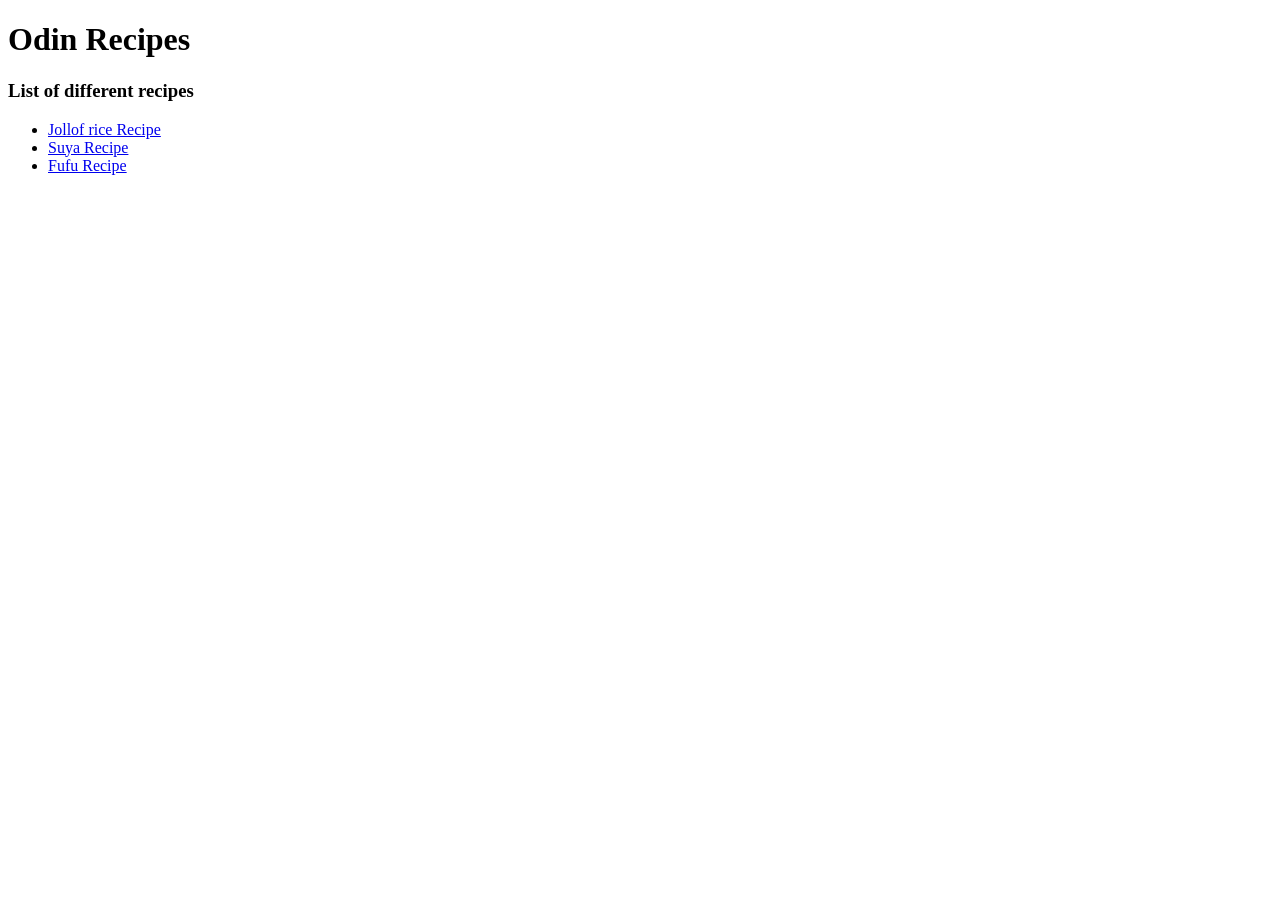
==== index.html @ bad3bca9 "Modified README.md, added other folders to project created an image directory, created a directory f" ====
<!DOCTYPE html>
<html lang="en">
    <head>
        <meta charset="UTF-8">
        <title>Recipe</title>
    </head>
    <body>
        <h1>Odin Recipes</h1>
        <h3>List of different recipes</h3>
        <ul>
          <li><a href="recipes/jollof.html" >Jollof rice Recipe</a></li>
          <li><a href="recipes/suya.html">Suya Recipe</a></li>
            <li><a href="recipes/fufu.html">Fufu Recipe</a></li>
        </ul>
      

    </body>



</html>
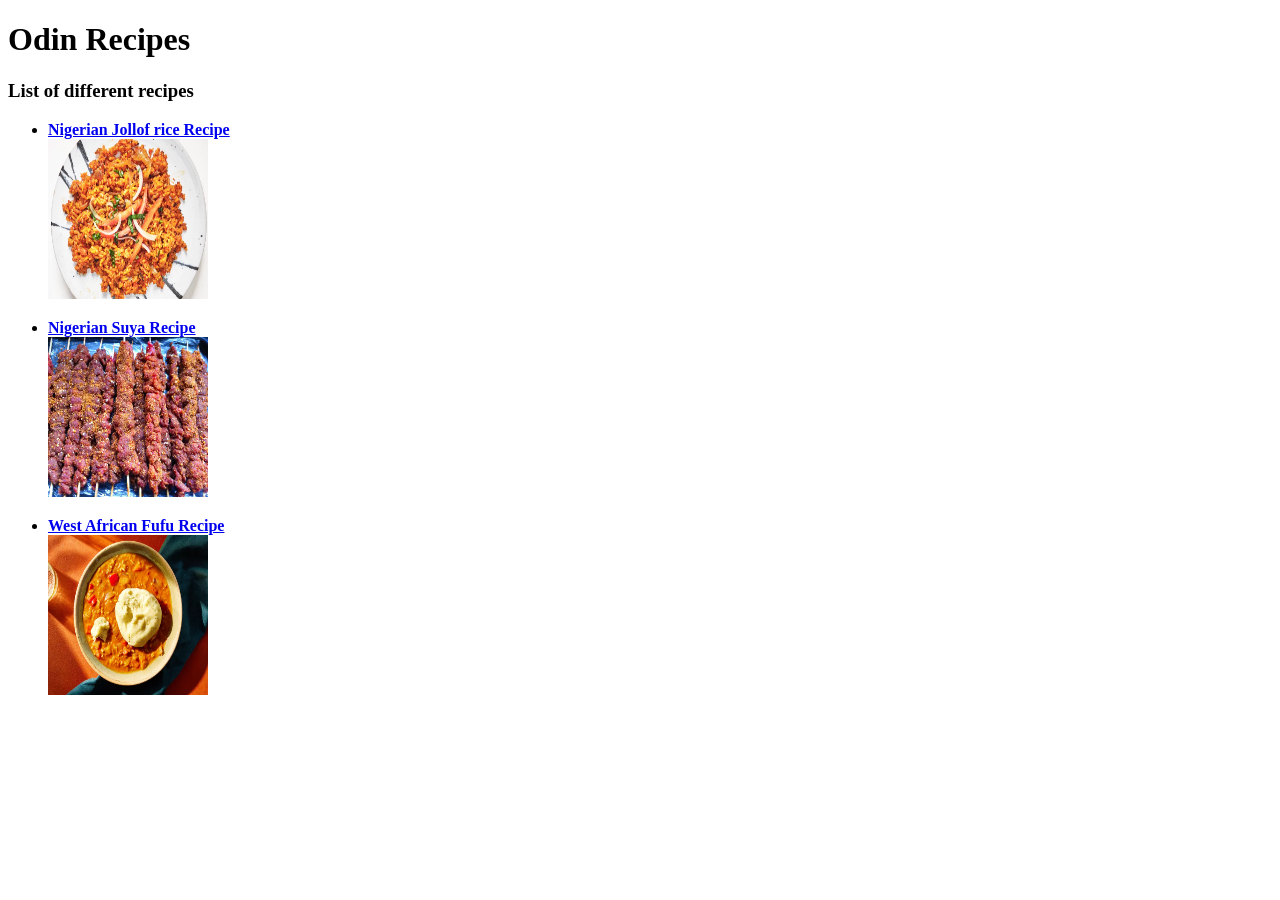
==== commit 65a4dd9a: "modified index.html and remodified README.md Added images to the index.html file to a make links to " ====
--- a/index.html
+++ b/index.html
@@ -8,9 +8,16 @@
         <h1>Odin Recipes</h1>
         <h3>List of different recipes</h3>
         <ul>
-          <li><a href="recipes/jollof.html" >Jollof rice Recipe</a></li>
-          <li><a href="recipes/suya.html">Suya Recipe</a></li>
-            <li><a href="recipes/fufu.html">Fufu Recipe</a></li>
+          <li><a href="recipes/jollof.html" ><strong>Nigerian Jollof rice Recipe</strong></a></li>
+              <img src="images/jollof.jpg" alt="jollof rice image" height="160" width="160">
+              <p></p>
+
+          <li><a href="recipes/suya.html"><strong>Nigerian Suya Recipe</strong></a></li>
+              <img src="images/suya.jpg" alt="suya image" height="160" width="160"><br>
+              <p></p>
+
+            <li><a href="recipes/fufu.html"><strong>West African Fufu Recipe</strong></a></li>
+               <img src="images/fufu.jpg" alt="fufu image" height="160" width="160">
         </ul>
       
 
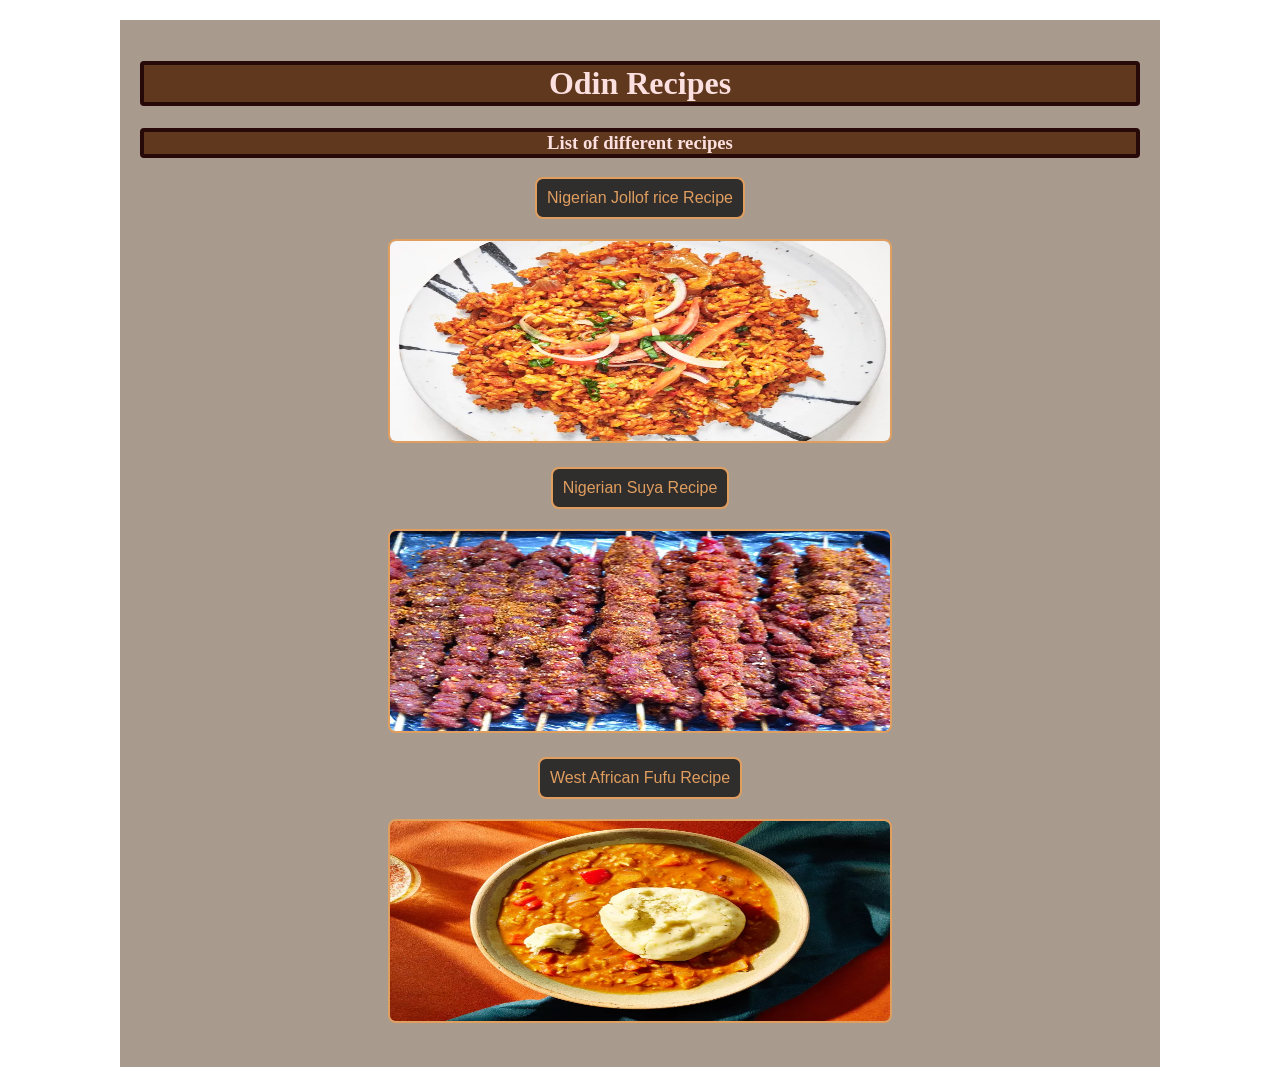
==== commit 8dfc8724: "added some styles to the webpage" ====
--- a/index.html
+++ b/index.html
@@ -3,26 +3,32 @@
     <head>
         <meta charset="UTF-8">
         <title>Recipe</title>
+        <link rel="stylesheet" href="style.css">
     </head>
+    <div class="full-page">
     <body>
-        <h1>Odin Recipes</h1>
-        <h3>List of different recipes</h3>
-        <ul>
-          <li><a href="recipes/jollof.html" ><strong>Nigerian Jollof rice Recipe</strong></a></li>
-              <img src="images/jollof.jpg" alt="jollof rice image" height="160" width="160">
-              <p></p>
+      <div> <h1 class="topics">Odin Recipes</h1>
+        <h3 class="topics">List of different recipes</h3>
+     </div>
 
-          <li><a href="recipes/suya.html"><strong>Nigerian Suya Recipe</strong></a></li>
-              <img src="images/suya.jpg" alt="suya image" height="160" width="160"><br>
-              <p></p>
+    
+         <div class="food"><a href="recipes/jollof.html" ><strong><button>Nigerian Jollof rice Recipe</button></strong></a></div>
+              <div><img src="images/jollof.jpg" alt="jollof rice image" height="200" width="500"></div>
+              
 
-            <li><a href="recipes/fufu.html"><strong>West African Fufu Recipe</strong></a></li>
-               <img src="images/fufu.jpg" alt="fufu image" height="160" width="160">
-        </ul>
-      
+
+          <div><a href="recipes/suya.html"><strong><button>Nigerian Suya Recipe</button></strong></a></div>
+              <div><img src="images/suya.jpg" alt="suya image" height="200" width="500"></div>
+            
+           
+
+           <div><a href="recipes/fufu.html"><strong><button>West African Fufu Recipe</button></strong></a></div>
+               <div><img src="images/fufu.jpg" alt="fufu image" height="200" width="500"></div>
+       
+        
 
     </body>
-
+         </div>
 
 
 </html>
--- a/style.css
+++ b/style.css
@@ -0,0 +1,37 @@
+/* css style */
+.full-page {
+  width: 1000px;
+  margin: 20px auto;
+  padding: 20px;
+  background-color: rgb(168, 155, 142);
+  text-align: center;
+  
+}
+ 
+
+  .topics {
+    text-align: center;
+    color: rgb(252, 223, 223);
+    border-radius: 4px;
+    border: 4px solid  rgb(39, 9, 9);
+    background-color: rgb(95, 56, 30);
+    
+  }
+  
+  button{
+    background-color: rgb(48, 45, 45);
+    color: rgb(224, 158, 95);
+    border-radius: 8px;
+    border: 2px solid rgb(224, 158, 95);
+    padding: 10px;
+    margin-bottom: 20px;
+    font-size: 16px;
+    cursor: pointer;
+    
+  }
+
+  img{
+    border-radius: 8px;
+    border: 2px solid rgb(224, 158, 95);
+    margin-bottom: 20px;
+  }
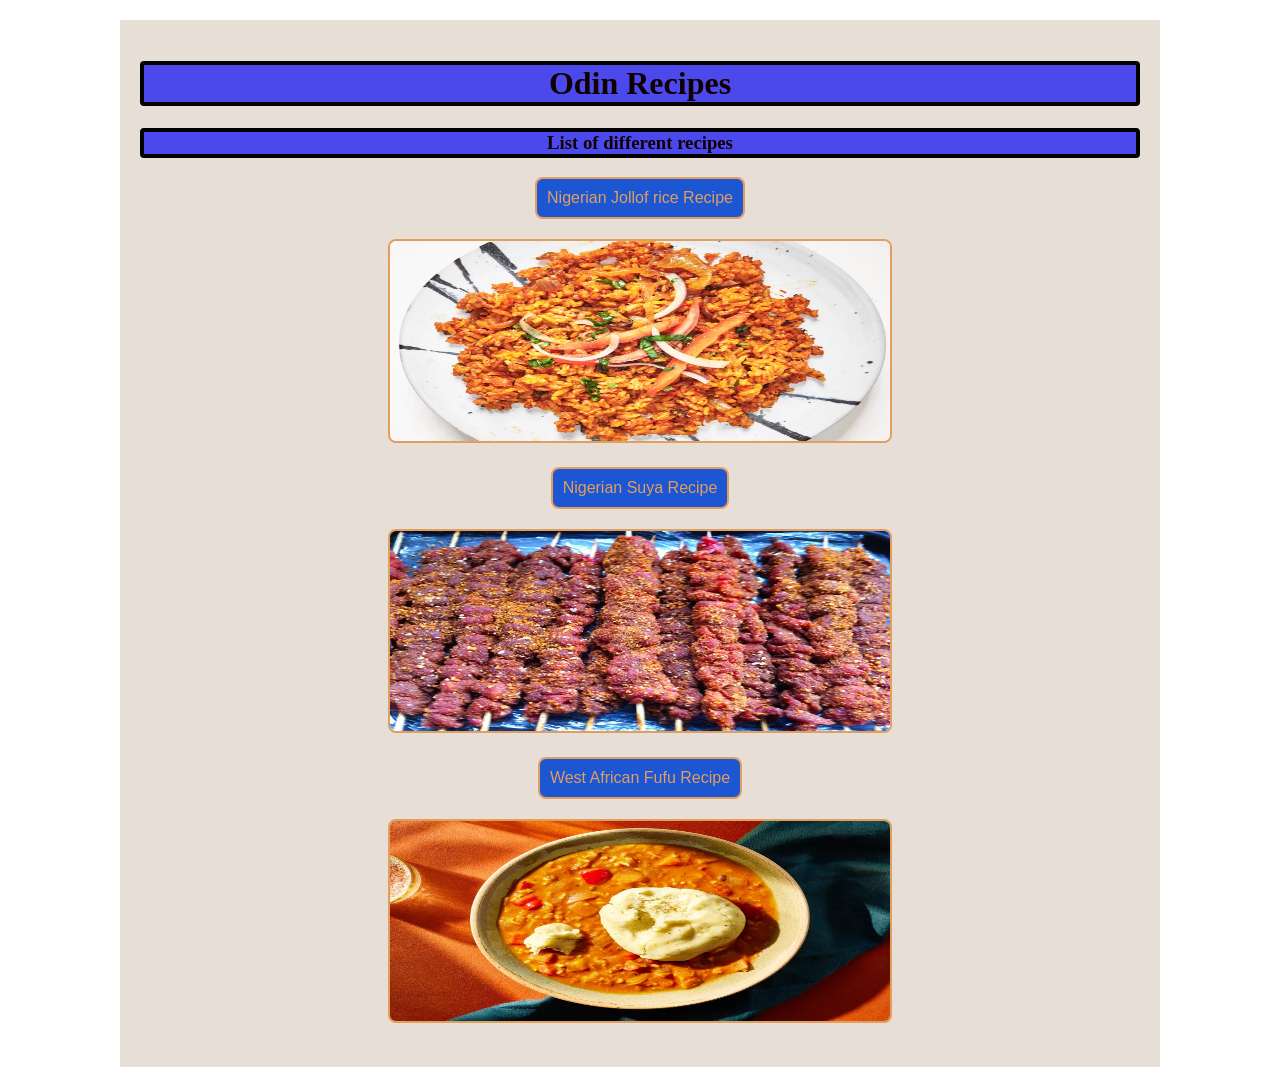
==== commit bfd22d04: "chore: made changes to the colours in the topics class" ====
--- a/index.html
+++ b/index.html
@@ -7,7 +7,7 @@
     </head>
     <div class="full-page">
     <body>
-      <div> <h1 class="topics">Odin Recipes</h1>
+      <div class="content"> <h1 class="topics">Odin Recipes</h1>
         <h3 class="topics">List of different recipes</h3>
      </div>
 
@@ -17,12 +17,12 @@
               
 
 
-          <div><a href="recipes/suya.html"><strong><button>Nigerian Suya Recipe</button></strong></a></div>
+          <div class="food"><a href="recipes/suya.html"><strong><button>Nigerian Suya Recipe</button></strong></a></div>
               <div><img src="images/suya.jpg" alt="suya image" height="200" width="500"></div>
             
            
 
-           <div><a href="recipes/fufu.html"><strong><button>West African Fufu Recipe</button></strong></a></div>
+           <div class="food"><a href="recipes/fufu.html"><strong><button>West African Fufu Recipe</button></strong></a></div>
                <div><img src="images/fufu.jpg" alt="fufu image" height="200" width="500"></div>
        
         
--- a/style.css
+++ b/style.css
@@ -1,25 +1,7 @@
 /* css style */
-.full-page {
-  width: 1000px;
-  margin: 20px auto;
-  padding: 20px;
-  background-color: rgb(168, 155, 142);
-  text-align: center;
-  
-}
- 
 
-  .topics {
-    text-align: center;
-    color: rgb(252, 223, 223);
-    border-radius: 4px;
-    border: 4px solid  rgb(39, 9, 9);
-    background-color: rgb(95, 56, 30);
-    
-  }
-  
-  button{
-    background-color: rgb(48, 45, 45);
+button{
+    background-color: rgb(28, 86, 211);
     color: rgb(224, 158, 95);
     border-radius: 8px;
     border: 2px solid rgb(224, 158, 95);
@@ -27,8 +9,36 @@
     margin-bottom: 20px;
     font-size: 16px;
     cursor: pointer;
+  
     
   }
+
+
+ 
+
+
+
+.full-page {
+  width: 1000px;
+  margin: 20px auto;
+  padding: 20px;
+  background-color: rgb(231, 222, 213);
+  text-align: center;
+  
+  
+}
+ 
+
+  .topics {
+    text-align: center;
+    color: rgb(15, 1, 1);
+    border-radius: 4px;
+    border: 4px solid  rgb(3, 0, 0);
+    background-color: rgb(76, 73, 236);
+    
+  }
+  
+  
 
   img{
     border-radius: 8px;
